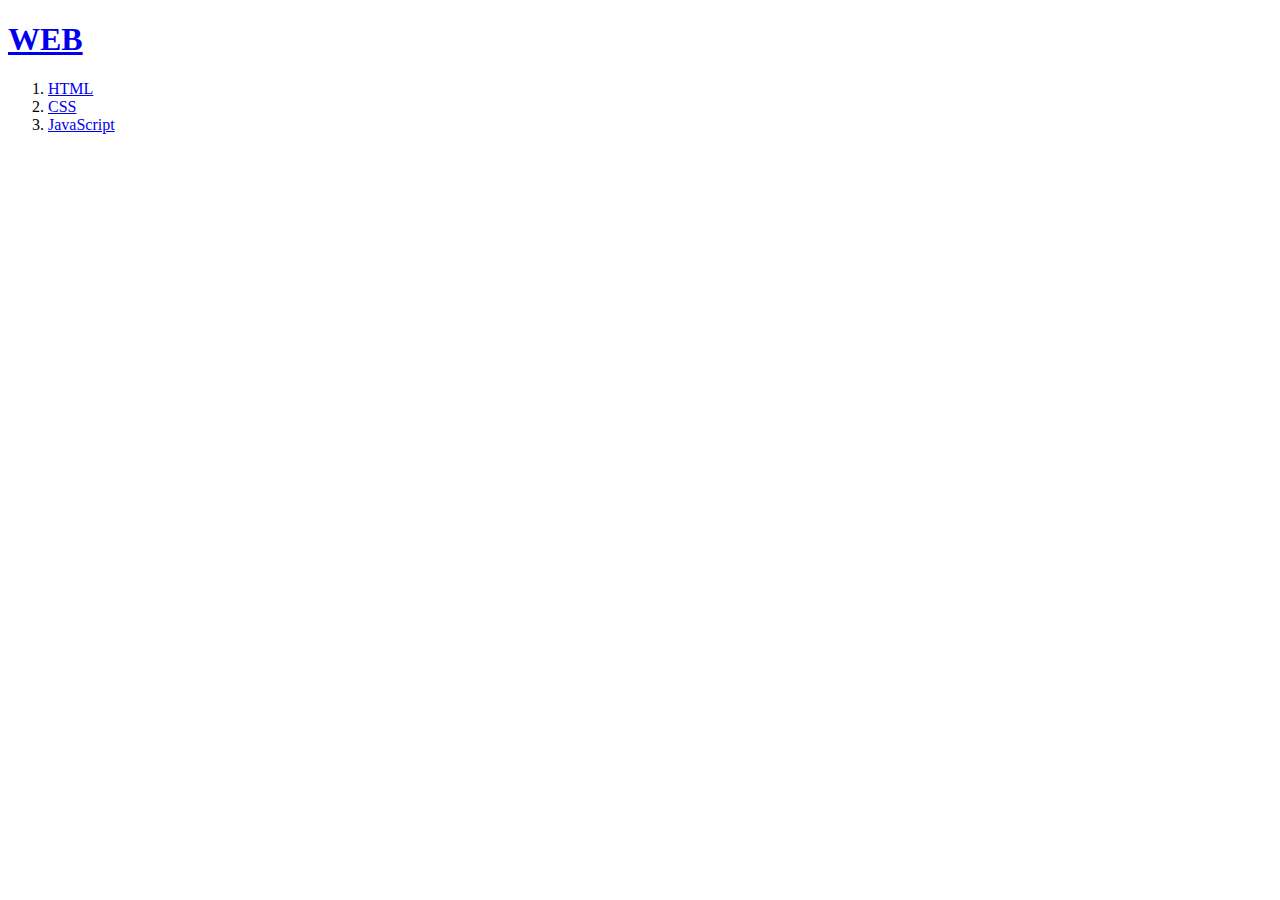
==== 00_Index.html @ 8262368a "html" ====
<!DOCTYPE html>
<html>
<head>
    <title>WEB1 - html</title>
    <meta charset="utf-8">
</head>
<body>
    <h1><a href="00_Index.html">WEB</a></h1>
    <ol>
        <li><a href="01_HTML.html">HTML</a></li>
        <li><a href="02_CSS.html">CSS</a></li>
        <li><a href="03_Javascript.html">JavaScript</a></li>
    </ol>
</body>
</html>
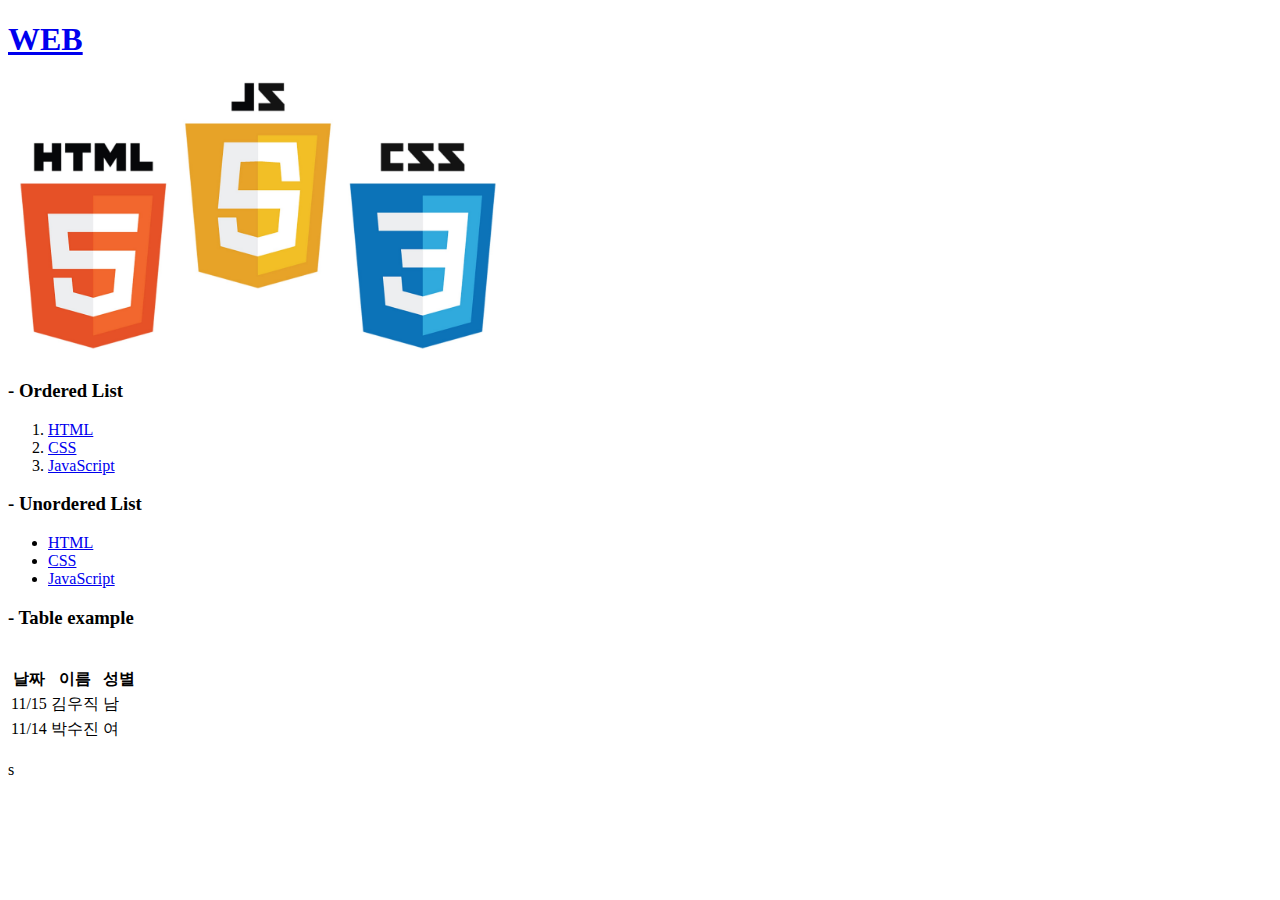
==== commit 79e7fa04: "웹사이트 기능 추가 연습" ====
--- a/00_Index.html
+++ b/00_Index.html
@@ -6,10 +6,54 @@
 </head>
 <body>
     <h1><a href="00_Index.html">WEB</a></h1>
+    <img src="WEB_IMG.jpg" width="500">
+    <h3>- Ordered List</h3>
     <ol>
         <li><a href="01_HTML.html">HTML</a></li>
         <li><a href="02_CSS.html">CSS</a></li>
         <li><a href="03_Javascript.html">JavaScript</a></li>
     </ol>
+    <h3>- Unordered List</h3>
+    <ul>
+        <li><a href="01_HTML.html">HTML</a></li>
+        <li><a href="02_CSS.html">CSS</a></li>
+        <li><a href="03_Javascript.html">JavaScript</a></li>
+    </ul>
+    <h3>- Table example</h3>
+
+    <br>
+
+    <table>
+        <tr>
+          <th scope="col">날짜</td>
+          <th scope="col">이름</td>
+          <th scope="col">성별</td>
+        </tr>
+        <tr>
+          <td>11/15</td>
+          <td>김우직</td>
+          <td>남</td>
+        </tr>
+        <tr>
+          <td>11/14</td>
+          <td>박수진</td>
+          <td>여</td>
+        </tr>
+      </table>
+
+      <br>
+
+   s <script type="text/javascript">
+        var Tawk_API=Tawk_API||{}, Tawk_LoadStart=new Date();
+        (function(){
+        var s1=document.createElement("script"),s0=document.getElementsByTagName("script")[0];
+        s1.async=true;
+        s1.src='https://embed.tawk.to/57a72994c11fe69b0bd8fa90/default';
+        s1.charset='UTF-8';
+        s1.setAttribute('crossorigin','*');
+        s0.parentNode.insertBefore(s1,s0);
+        })();
+        </script>
+
 </body>
 </html>